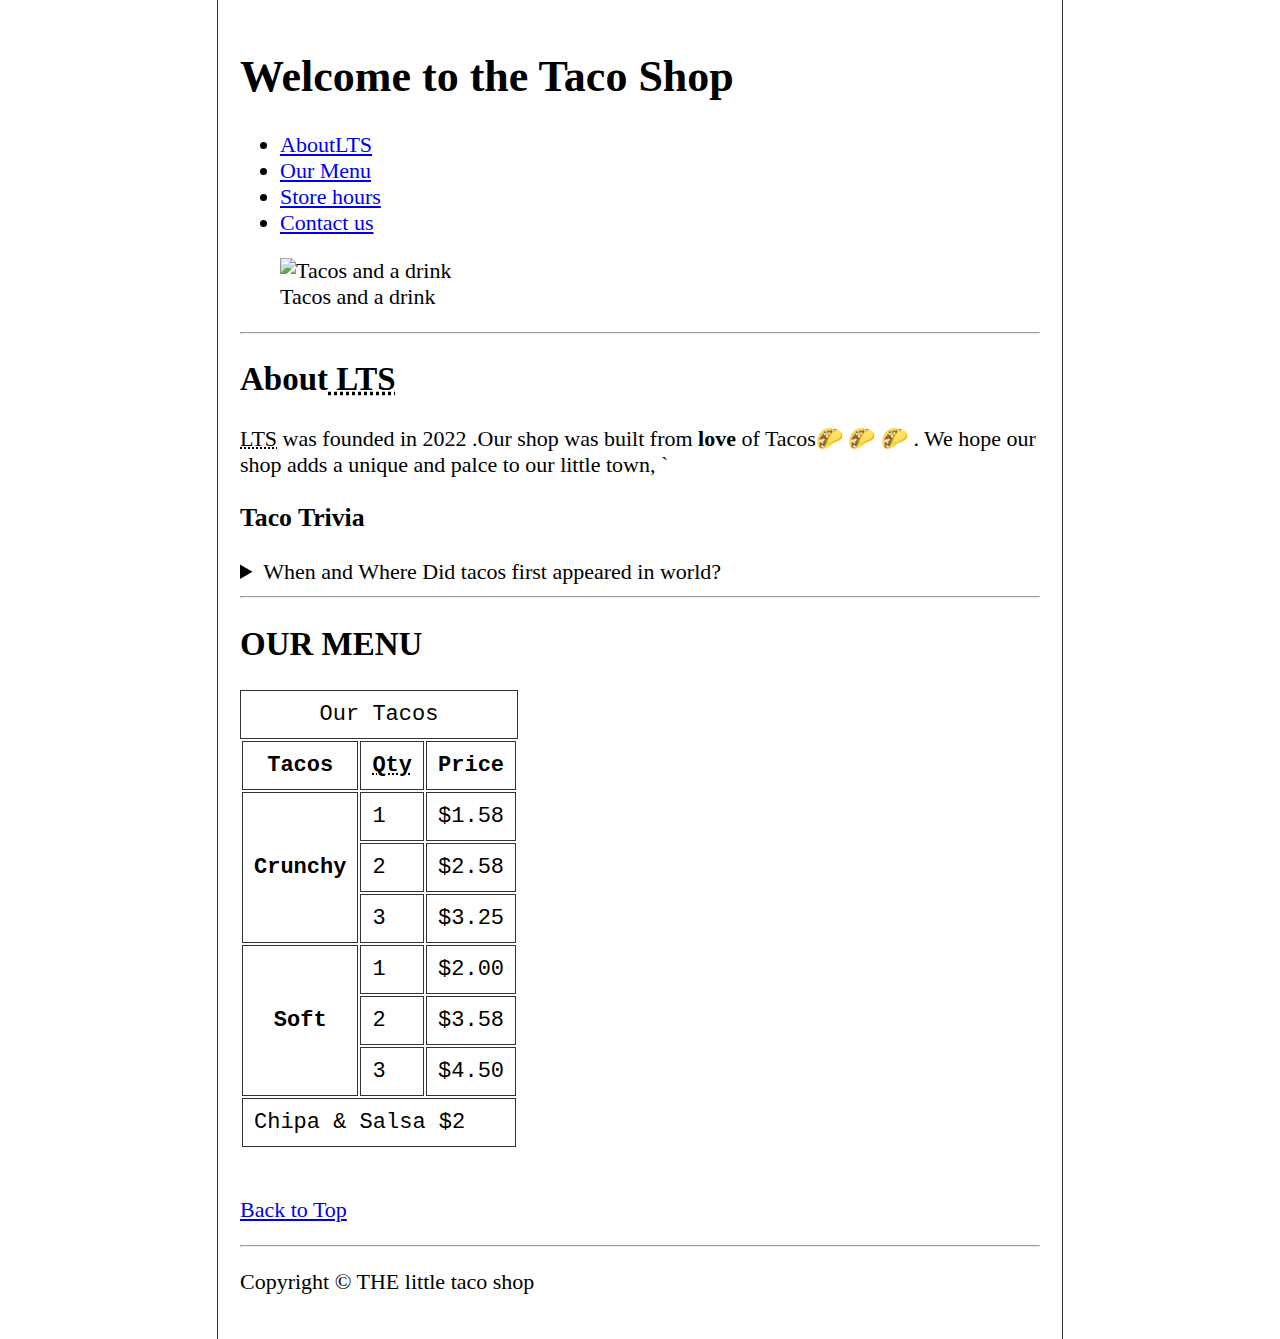
==== index.html @ fcc5221f "Add files via upload" ====
<!DOCTYPE html>
<html lang="en">
  <head>
    <meta charset="UTF-8" />
    <meta name="author" content="Tanmay Mathur" />
    <meta name="description" content="Taco shop website" />
    <title>The little taco shop</title>
    <link rel="icon" href="favicon.ico" type="image/x-icon" />
    <link rel="stylesheet" href="style.css" />
  </head>
  <body>
    <header>
      <h1>Welcome to the Taco Shop</h1>

      <nav>
        <ul>
          <li>
            <a href="#about"
              >About<abbr title="THe little Taco shop">LTS</abbr></a
            >
          </li>
          <li>
            <a href="#menu">Our Menu</a>
          </li>
          <li>
            <a href="hours.html">Store hours</a>
          </li>
          <li>
            <a href="contact.html">Contact us</a>
          </li>
        </ul>
      </nav>

      <figure>
        <img
          src="tacos_and_drink_400x267.png"
          alt="Tacos and a drink"
          title="we love tacos!"
          width="400"
          height="267"
        />
        <figcaption>Tacos and a drink</figcaption>
      </figure>
    </header>
    <hr />
    <main>
      <article id="about">
        <h2>About<abbr title="The Little Taco shop"> LTS</abbr></h2>
        <p>
          <abbr title="The Little Taco shop">LTS</abbr> was founded in<time
            datetime="2022"
          >
            2022</time
          >
          .Our shop was built from <strong>love</strong> of Tacos🌮 🌮 🌮 . We
          hope our shop adds a unique and palce to our little town, `
        </p>
        <aside>
          <h3>Taco Trivia</h3>
          <details>
            <summary>When and Where Did tacos first appeared in world?</summary>
            <p>
              Authentic Mexican tacos in their modern form developed sometime in
              the 19th century in the booming Mexican silver mines<time
                datetime="1905"
                >1905</time
              >.(source:<cite
                ><a
                  href="https://www.smthsonianmag.com/arts-culture/where-did-the-taco-come-from-81228162/"
                  target="_blank"
                  >smithsonian magazie</a
                ></cite
              >
            </p>
          </details>
        </aside>
      </article>
      <hr />
      <article id="menu">
        <h2>OUR MENU</h2>
        <table>
          <caption>
            Our Tacos
          </caption>
          <thead>
            <tr>
              <th>Tacos</th>
              <th scope="col"><abbr title="Quantity">Qty</abbr></th>
              <th scope="col">Price</th>
            </tr>
          </thead>
          <tbody>
            <tr>
              <th scope="row" rowspan="3">Crunchy</th>
              <td>1</td>
              <td>$1.58</td>
            </tr>
            <tr>
              <td>2</td>
              <td>$2.58</td>
            </tr>
            <tr>
              <td>3</td>
              <td>$3.25</td>
            </tr>
            <tr>
              <th scope="row" rowspan="3">Soft</th>
              <td>1</td>
              <td>$2.00</td>
            </tr>
            <tr>
              <td>2</td>
              <td>$3.58</td>
            </tr>
            <tr>
              <td>3</td>
              <td>$4.50</td>
            </tr>
          </tbody>
          <tfoot>
            <tr>
              <td colspan="3">Chipa &amp; Salsa $2</td>
            </tr>
          </tfoot>
        </table>
        <br />
        <p>
          <a href="#">Back to Top</a>
        </p>
      </article>
    </main>
    <hr />
    <footer>
      <p>Copyright &copy; THE little taco shop</p>
    </footer>
  </body>
</html>
---- style.css ----
html {
    font-size: 22px;
}

body {
    min-height: 100vh;
    max-width: 800px;
    margin: 0 auto;
    padding: 1rem;
    border-left: 1px solid #333;
    border-right: 1px solid #333;
}

th, td, caption {
    border: 1px solid #333;
    font-family: 'Courier New', Courier, monospace;
    border-collapse: separate;
    padding: 0.5rem;
}
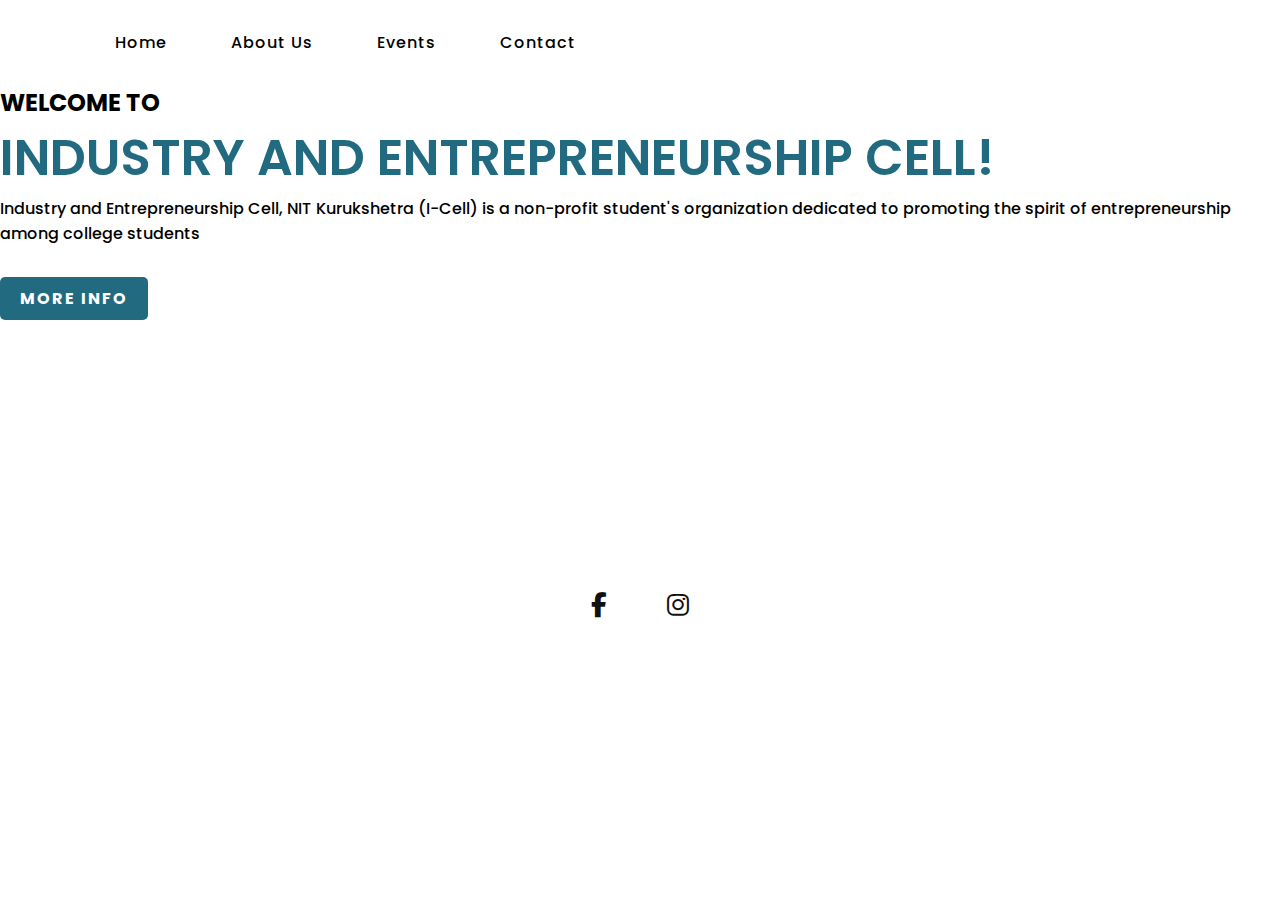
==== commit 6124c355: "Add files via upload" ====
--- a/index.html
+++ b/index.html
@@ -1,137 +1,58 @@
 <!DOCTYPE html>
-<html lang="en">
-  <head>
-    <meta charset="UTF-8" />
-    <meta name="author" content="Tanmay Mathur" />
-    <meta name="description" content="Taco shop website" />
-    <title>The little taco shop</title>
-    <link rel="icon" href="favicon.ico" type="image/x-icon" />
-    <link rel="stylesheet" href="style.css" />
-  </head>
-  <body>
-    <header>
-      <h1>Welcome to the Taco Shop</h1>
+<html  lang="en" dir="ltr">
+    <head>
+   
+            <meta charset="utf-8">
+            <meta http-equiv="X-UA-Compatible" content="IE=edge">
+            <title></title>
+            <meta name="description" content="Landing page of I&E cell of Nit kkr">
+            <meta name="viewport" content="width=device-width, initial-scale=1">
+            <title> INDUSTRY AND ENTREPRENEURSHIP CELL,
+                NIT KURUKSHETRA</title>
+            <link rel="stylesheet" href="https://cdnjs.cloudflare.com/ajax/libs/font-awesome/6.1.2/css/all.min.css">
+            <link rel="stylesheet" href="style.css">
+            <link rel="icon" href="icell logo.jpg">
+           
+            
+          
 
-      <nav>
-        <ul>
-          <li>
-            <a href="#about"
-              >About<abbr title="THe little Taco shop">LTS</abbr></a
-            >
-          </li>
-          <li>
-            <a href="#menu">Our Menu</a>
-          </li>
-          <li>
-            <a href="hours.html">Store hours</a>
-          </li>
-          <li>
-            <a href="contact.html">Contact us</a>
-          </li>
-        </ul>
-      </nav>
+            
+           
+        </head>
+        <body>
+            <section>
+              
+                <input type="checkbox" id="check">
+                <header>
+                <div class="navigation">
+                        <a href="#">Home</a>
+                        <a href="#">About Us</a>
+                        <a href="#">Events</a>
+                        <a href="#">Contact</a>
+                    </div>
+                    <label for="">
+                        <i class="fas fa-bars menu-btn"></i>
+                        <i class="fas fa-times cross-btn"></i>
+                    </label>
+                </header>
+                <div class="content">
+                    <div class="info">
+                        
+                        <h2>WELCOME TO<br><span>INDUSTRY AND ENTREPRENEURSHIP CELL!</span></h2>
+                        
+<p>Industry and Entrepreneurship Cell, NIT Kurukshetra (I-Cell) is a non-profit student's organization dedicated to promoting the spirit of entrepreneurship among college students
+                        </p>
+                        <a href="#" class="info-btn">More Info</a>
 
-      <figure>
-        <img
-          src="tacos_and_drink_400x267.png"
-          alt="Tacos and a drink"
-          title="we love tacos!"
-          width="400"
-          height="267"
-        />
-        <figcaption>Tacos and a drink</figcaption>
-      </figure>
-    </header>
-    <hr />
-    <main>
-      <article id="about">
-        <h2>About<abbr title="The Little Taco shop"> LTS</abbr></h2>
-        <p>
-          <abbr title="The Little Taco shop">LTS</abbr> was founded in<time
-            datetime="2022"
-          >
-            2022</time
-          >
-          .Our shop was built from <strong>love</strong> of Tacos🌮 🌮 🌮 . We
-          hope our shop adds a unique and palce to our little town, `
-        </p>
-        <aside>
-          <h3>Taco Trivia</h3>
-          <details>
-            <summary>When and Where Did tacos first appeared in world?</summary>
-            <p>
-              Authentic Mexican tacos in their modern form developed sometime in
-              the 19th century in the booming Mexican silver mines<time
-                datetime="1905"
-                >1905</time
-              >.(source:<cite
-                ><a
-                  href="https://www.smthsonianmag.com/arts-culture/where-did-the-taco-come-from-81228162/"
-                  target="_blank"
-                  >smithsonian magazie</a
-                ></cite
-              >
-            </p>
-          </details>
-        </aside>
-      </article>
-      <hr />
-      <article id="menu">
-        <h2>OUR MENU</h2>
-        <table>
-          <caption>
-            Our Tacos
-          </caption>
-          <thead>
-            <tr>
-              <th>Tacos</th>
-              <th scope="col"><abbr title="Quantity">Qty</abbr></th>
-              <th scope="col">Price</th>
-            </tr>
-          </thead>
-          <tbody>
-            <tr>
-              <th scope="row" rowspan="3">Crunchy</th>
-              <td>1</td>
-              <td>$1.58</td>
-            </tr>
-            <tr>
-              <td>2</td>
-              <td>$2.58</td>
-            </tr>
-            <tr>
-              <td>3</td>
-              <td>$3.25</td>
-            </tr>
-            <tr>
-              <th scope="row" rowspan="3">Soft</th>
-              <td>1</td>
-              <td>$2.00</td>
-            </tr>
-            <tr>
-              <td>2</td>
-              <td>$3.58</td>
-            </tr>
-            <tr>
-              <td>3</td>
-              <td>$4.50</td>
-            </tr>
-          </tbody>
-          <tfoot>
-            <tr>
-              <td colspan="3">Chipa &amp; Salsa $2</td>
-            </tr>
-          </tfoot>
-        </table>
-        <br />
-        <p>
-          <a href="#">Back to Top</a>
-        </p>
-      </article>
-    </main>
-    <hr />
-    <footer>
-      <p>Copyright &copy; THE little taco shop</p>
-    </footer>
-  </body>
-</html>
+                    </div>
+                </div>
+                <div class="media-icons">
+                    <a href="https://www.facebook.com/industrycell/"><i class="fa-brands fa-facebook-f"></i>
+                    <a href="https://www.instagram.com/icell.nitkkr/?hl=en"><i class="fa-brands fa-instagram"></i>
+                   
+
+                    </a>
+                </div>
+            </section>
+        </body>
+</html>--- a/style.css
+++ b/style.css
@@ -1,19 +1,185 @@
-html {
-    font-size: 22px;
+@import url('https://fonts.googleapis.com/css2?family=Poppins:wght@300;400;500;600;700;800;900&display=swap');
+
+*{
+   margin: 0;
+   padding: 0;
+    box-sizing: border-box;
+    font-family: "Poppins",sans-serif;
+}
+section{
+    
+    position: relative;
+    width: 100%;
+    min-height: 100vh;
+    display: flex;
+    flex-direction: column;
+    background:url(pexels-veeterzy-114979.jpg)no-repeat;
+    background-size: cover;
+    background-position: center;
+
+    
+
+}
+header{
+    position: relative;
+    top: 0;
+    width: 100%;
+    padding: 30px 100px;
+    display: flex;
+    justify-content: space-between;
+    align-items: center;
 }
 
-body {
-    min-height: 100vh;
-    max-width: 800px;
-    margin: 0 auto;
-    padding: 1rem;
-    border-left: 1px solid #333;
-    border-right: 1px solid #333;
+header .navigation a{
+color: #000;
+
+text-decoration: none;
+font-weight: 500;
+letter-spacing: 1px;
+padding: 2px 15px;
+border-radius: 20px;
+transition: 0.3s;
+transition-property: background;
+}
+header .navigation a:not(:last-child)
+{
+    margin-right: 30px;
+}
+header .navigation a:hover{
+    background: #fff;
+}
+.contet{
+    max-width: 650px;
+    margin: 60px 100px;
+
+}
+.contet .info h2{
+    color: #226A80;
+    font: size 55px; 
+    text-transform:uppercase ;
+    font-weight: 800;
+    letter-spacing: 2px;
+    line-height: 60px;
+    margin-bottom: 30px;
+}
+.content .info h2 span{
+    color: #226A80;
+    font-size:50px;
+font-weight: 600;
+}
+.content .info p{
+    font-size: 16px;
+    font-weight: 500;
+    margin-bottom: 40px;
+
 }
 
-th, td, caption {
-    border: 1px solid #333;
-    font-family: 'Courier New', Courier, monospace;
-    border-collapse: separate;
-    padding: 0.5rem;
-}+.content .info-btn{
+    color:#fff;
+    background: #226A80;
+    text-decoration: none;
+    text-transform: uppercase;
+    font-weight: 700;
+    letter-spacing: 2px;
+    padding: 10px 20px;
+    border-radius: 5px;
+    transition: 0.3s;
+    transition-property: background;
+
+}
+.content .info-btn:hover{
+    background:#0C4F60;
+
+}
+.media-icons {
+    display: flex ;
+    justify-content: center;
+    align-items: center;
+    margin: auto;
+
+}
+.media-icons a{
+    position: relative;
+    color: #111;
+    font-size: 25px;
+transition: 0.3s;
+transition-property: all;
+
+}
+.media-icons a:not(:last-child){
+    margin-right: 60px;
+}
+.media-icons a:hover{
+    transform: scale(1.5);
+}
+label{
+    display: none;
+}
+#check{
+    z-index: 3;
+    display: none;
+}
+ 
+@media(max-width:960px){
+    header .navigation{
+        display: none;
+    }
+    label{
+        display: block;
+        font-size: 25px;
+        cursor: pointer;
+        transition: 0.3s;
+        transition-property: color;
+    }
+    label:hover{
+        column-gap: #fff;
+
+    }
+    label .close-btn{
+        display: none;
+    }
+    #check:checked~header .navigation{
+               z-index: 2;
+        position: fixed;
+        background: rgba(114, 223   , 255, 0.9);
+        top: 0;
+        bottom:0;
+        left: 0;
+        right: 0;
+        display: flex;
+        flex-direction: column;
+        justify-content: center;
+        align-items: center;
+
+
+}
+#check:checked~header label .menu-btn{
+    display: none;
+}
+#check:checked~header label .close-btn{
+    z-index: 2;
+    display: block;
+    position: fixed;
+
+}
+label .menu-btn{
+    position:absolute;
+    }
+    header .logo{
+        position:absolute;
+        bottom: -6px;
+    }
+.content .info h2{
+font-size: 45px;
+line-height: 50px;
+}
+.content .info h2 span{
+    font-size: 40px;
+font-weight:  600;
+
+}
+.content .info p{
+    font-size :14px;
+
+}
+}
